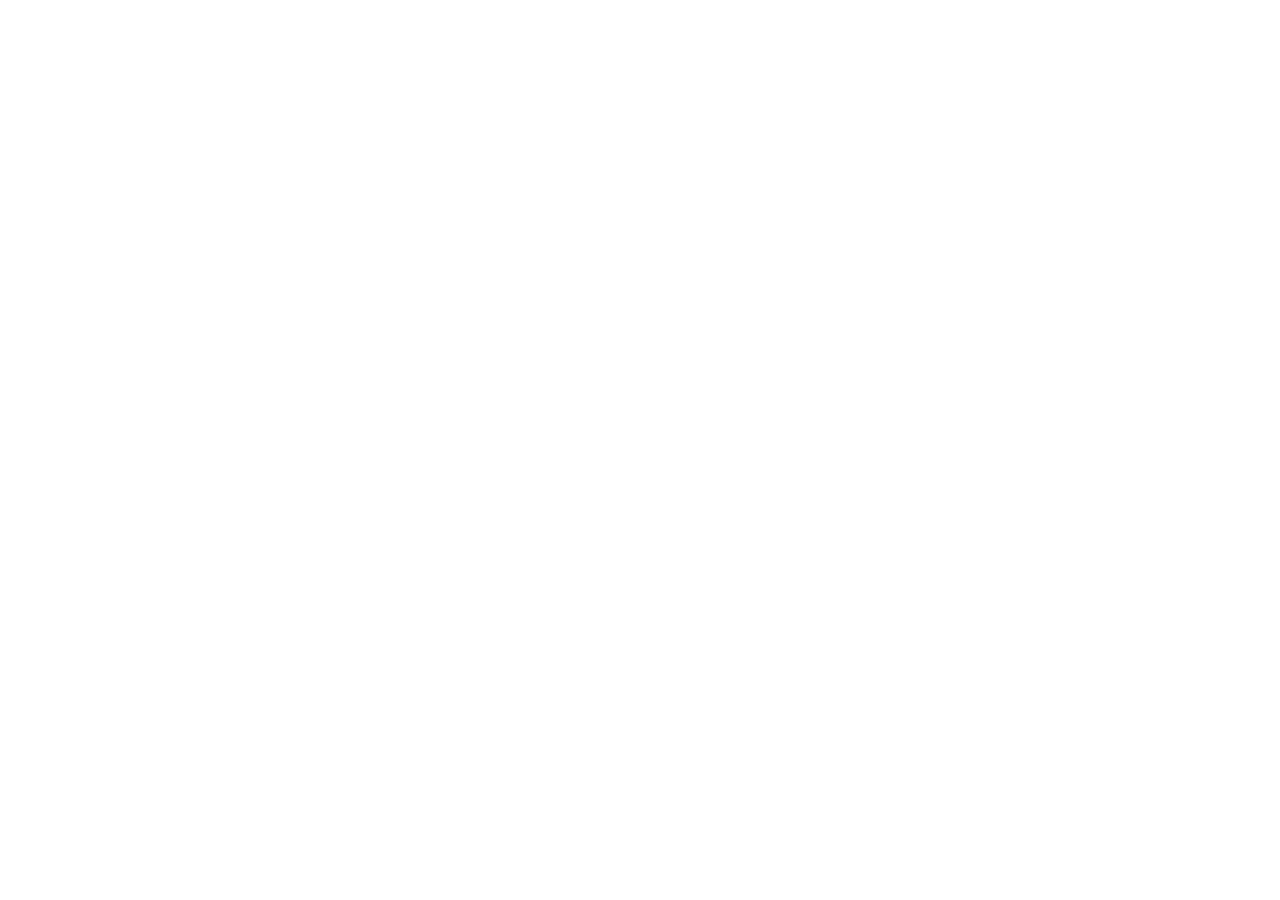
==== Week 4/DAY 5/index.html @ 9c18ab2e "completed project requirement 1" ====
<!DOCTYPE html>
<html lang="en">
<head>
    <meta charset="UTF-8">
    <meta name="viewport" content="width=device-width, initial-scale=1.0">
    <title>Document</title>
</head>
<body>
    
    <script src="script.js"></script>
</body>
</html>
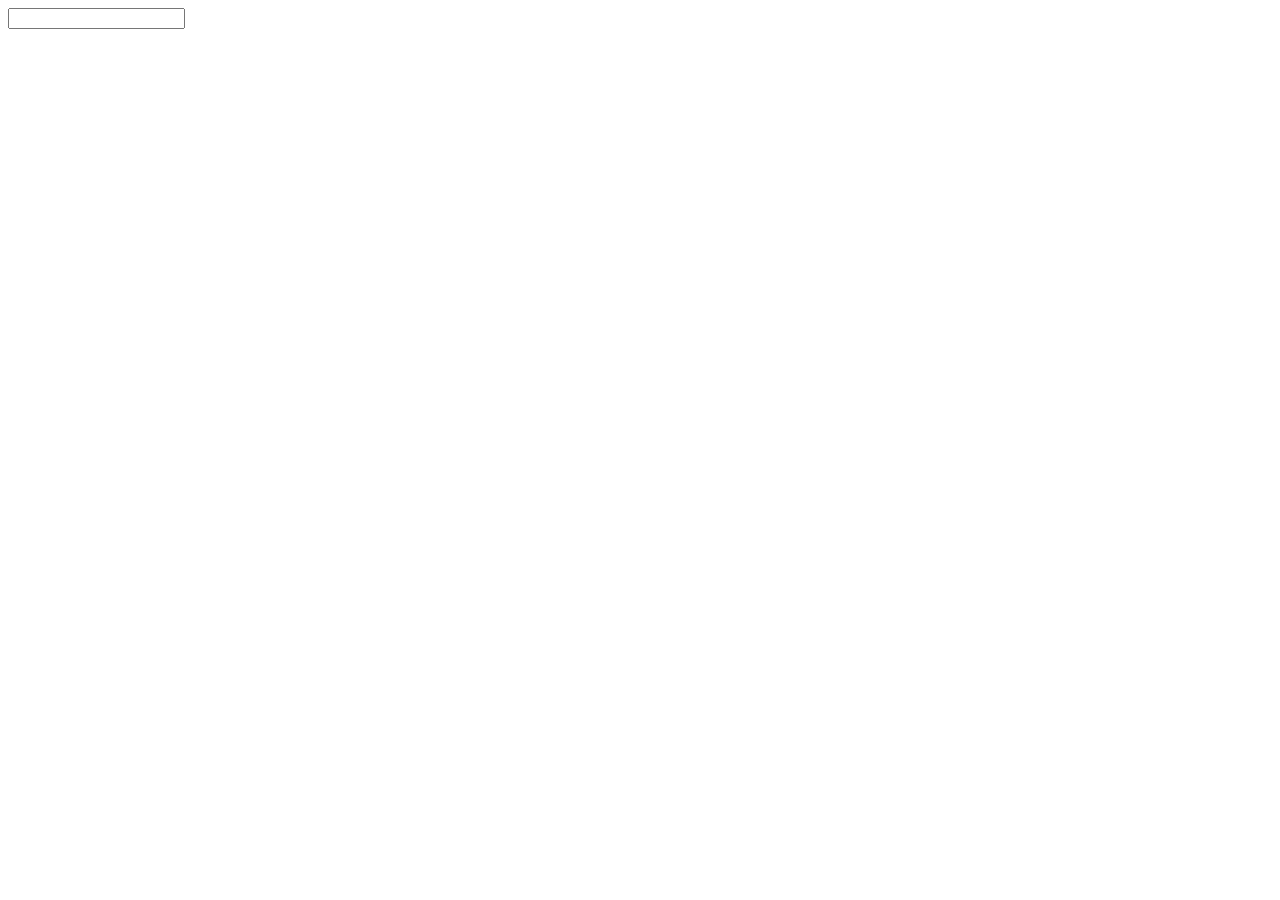
==== commit cb812029: "polishing day 5 projects" ====
--- a/Week 4/DAY 5/index.html
+++ b/Week 4/DAY 5/index.html
@@ -6,6 +6,8 @@
     <title>Document</title>
 </head>
 <body>
+    <input id="nameInput" type="text"> 
+    <p id="output"></p>
     
     <script src="script.js"></script>
 </body>
